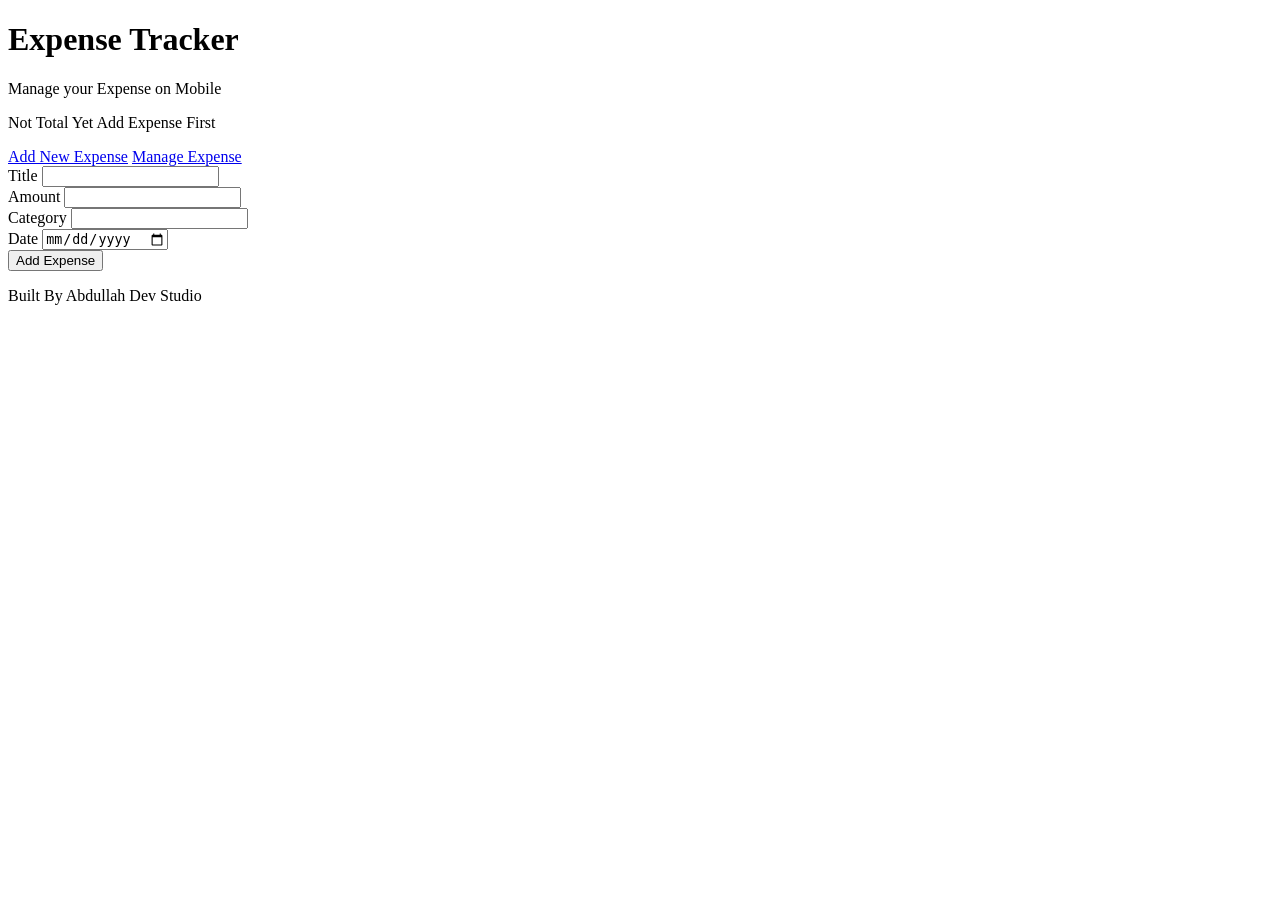
==== Expense Tracker/index.html @ 2c483c9c "create Expense Tracker/index.html" ====
<!DOCTYPE html>
<html lang="en">
<head>
  <meta charset="UTF-8">
  <meta name="viewport"hjh
    content="width=device-width, initial-scale=1.0">
  <title>Expense Tracker</title>
  <link rel="stylesheet" href="./styles.css">
</head>
<body>
  <header>
    <h1 id="logo">Expense Tracker</h1>
    <p id="tagline">Manage your Expense on Mobile</p>
  </header>

  <main>
    <div id="container">
      <div class="container-item" id="current-total"></div>
    <div class="container-item" id="expense-chart">
      <ul id="expense-list"></ul>
    </div>
    </div>

    <div class="cta-btns">
      <a class="btn" href="#expense-form" id="add-expense">Add New Expense</a>
    <a class="btn" href="#expense-chart" id="manage-expense">Manage Expense</a>
    </div>

    <form id="expense-form">
      <label for="title">Title</label>
      <input id="title" type="text" required>
      <br>

      <label for="amount">Amount</label>
      <input id="amount" type="text" required>
      <br>

      <label for="category">Category</label>
      <input id="category" type="text" required>
      <br>

      <label for="date">Date</label>
      <input id="date" type="date" required>
      <br>

      <button class="btn" type="submit">Add Expense</button>
    </form>
    
  </main>
  <footer>
    <p id="footer-txt">Built By Abdullah Dev Studio</p>
  </footer>
  <script src="./app.js"></script>
</body>
</html>
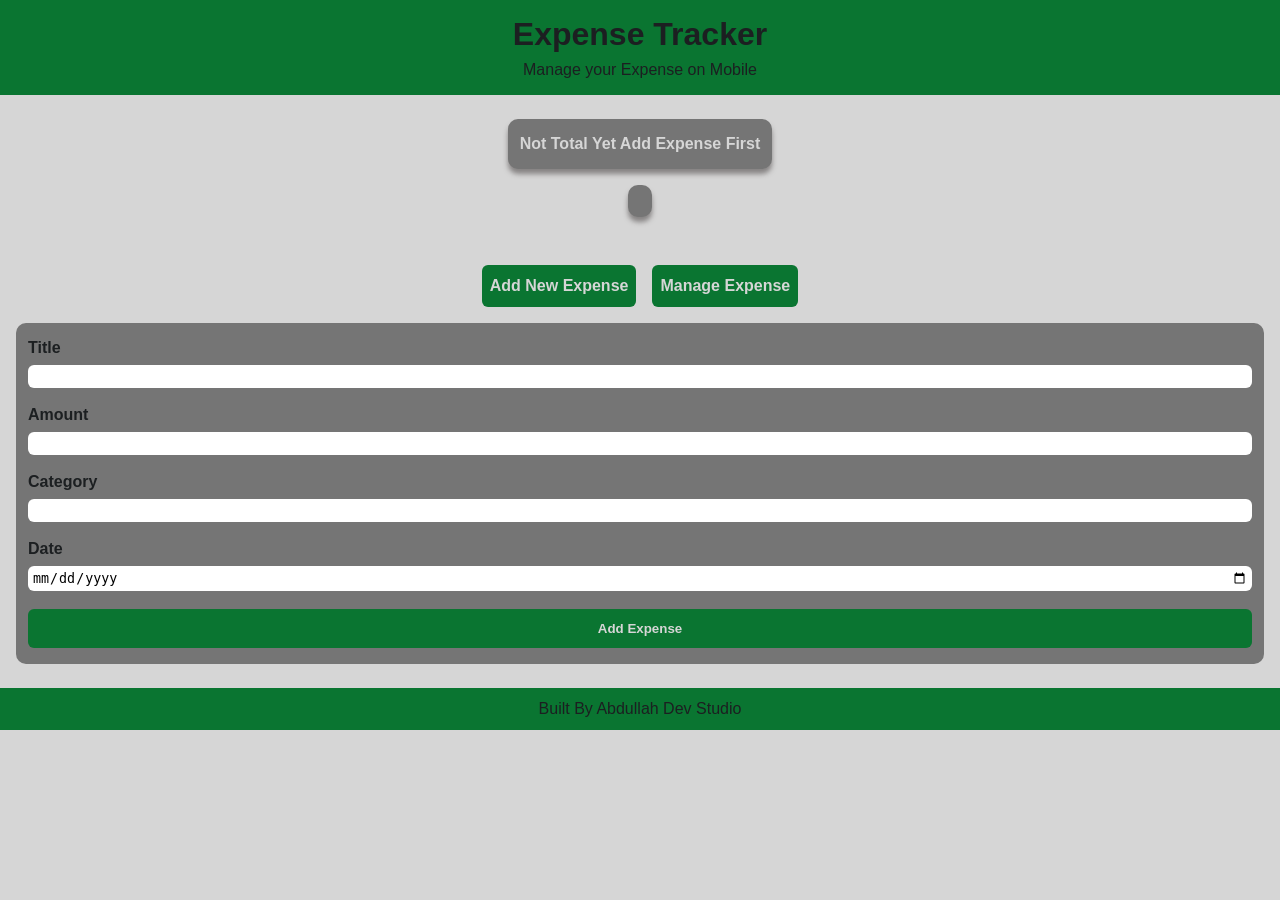
==== commit 1ae9251d: "update Expense Tracker/index.html" ====
--- a/Expense Tracker/index.html
+++ b/Expense Tracker/index.html
@@ -15,7 +15,8 @@
 
   <main>
     <div id="container">
-      <div class="container-item" id="current-total"></div>
+      <div class="container-item" id="current-total">
+      </div>
     <div class="container-item" id="expense-chart">
       <ul id="expense-list"></ul>
     </div>
--- a/Expense Tracker/styles.css
+++ b/Expense Tracker/styles.css
@@ -0,0 +1,138 @@
+*,*::before,*::after{
+  margin: 0;
+  padding: 0;
+  box-sizing: border-box;
+}
+
+html{
+  scroll-behavior: smooth;
+}
+
+/* VARIABLES */
+:root{
+  
+  /* COLORS */
+  --primary-color: hwb(142 4% 54%);
+  --secondary-color: #d6d6d6;
+  --accent: hwb(0 46% 54%);
+  --text: hwb(200 11% 87%);
+  --primary-hover: hwb(142 3% 63%);
+  --accent-hover: hwb(0 36% 64%);
+  
+
+  /* SIZING */
+  --sizing-xs: 0.5rem;
+  --sizing-s:  0.75rem;
+  --sizing-m:  1rem;
+  --sizing-l:  1.5rem;
+  --sizing-xl: 2rem;
+  --sizing-xxl: 3rem;
+
+  /* OTHER */
+  --border-radius-cards: 10px;
+  --border-radius-btns:  6px;
+}
+
+
+/* BODY STYLING */
+body{
+  font-family: Arial, Helvetica, sans-serif;
+  background-color: var(--secondary-color);
+  color: var(--text);
+}
+
+/* TAGS STYLING */
+
+ul{
+  list-style: none;
+}
+
+header{
+  padding: 16px 8px;
+  background-color: var(--primary-color);
+  text-align: center;
+}
+
+main{
+  padding: 24px 16px;
+  display: flex;
+  flex-direction: column;
+  gap: 16px;
+}
+
+#logo{
+  font-size: 2rem;
+  font-family: 'Trebuchet MS', 'Lucida Sans Unicode', 'Lucida Grande', 'Lucida Sans', Arial, sans-serif;
+}
+
+#tagline{
+  margin-top: 8px;
+}
+
+#container{
+  display: grid;
+  grid-template-columns: 1fr;
+  grid-template-rows: 1fr;
+  gap: 16px;
+  place-items: center;
+  margin-bottom: 32px;
+}
+
+.container-item{
+  background-color: var(--accent);
+  padding: 16px 12px;
+  border-radius: var(--border-radius-cards);
+  box-shadow: 0 5px 5px hwb(0 30% 68% / 0.6);
+  width: fit-content;
+}
+
+.cta-btns{
+  display: flex;
+  justify-content: center;
+  gap: 16px;
+}
+
+.btn{
+  /*display: inline-block;
+  width: fit-content;*/
+  text-align:center ;
+  padding: 12px 8px;
+  font-weight: bold;
+  text-decoration: none;
+  border: none;
+  cursor: pointer;
+  color: var(--secondary-color);
+  background-color: var(--primary-color);
+  border-radius: var(--border-radius-btns);
+}
+
+form{
+  display: flex;
+  flex-direction: column;
+  
+  background-color: var(--accent);
+  border-radius: var(--border-radius-cards);
+  padding: 16px 12px;
+}
+
+.message{
+  font-weight: bold;
+  color: var(--secondary-color)
+}
+
+label{
+  font-weight: bold;
+  margin-bottom: 8px;
+}
+
+input{
+  border: none;
+  border-radius: 6px;
+  padding:4px;
+}
+
+footer{
+  padding: 12px 8px;
+  background-color: var(--primary-color);
+  text-align: center;
+}
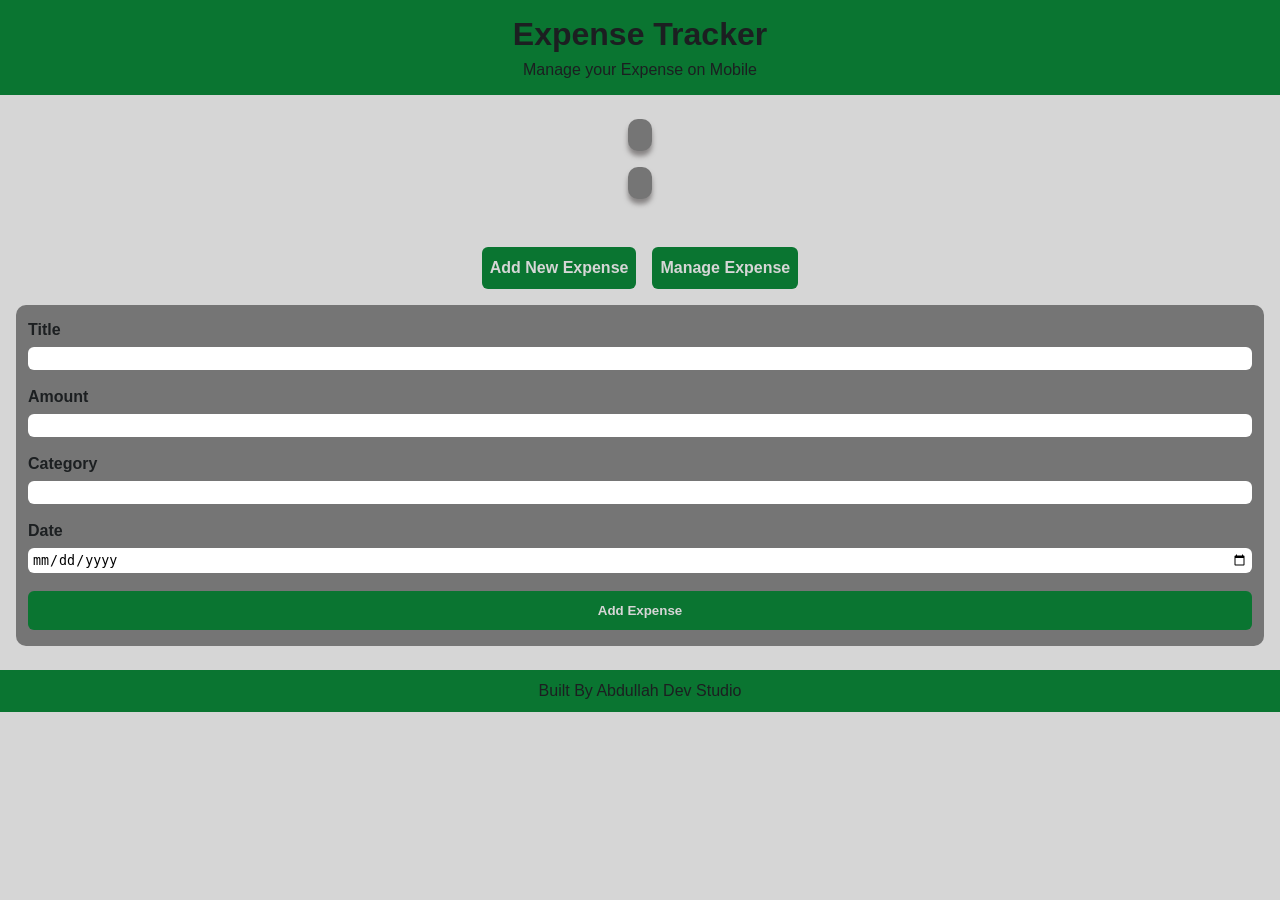
==== commit 71db22d7: "update Expense Tracker/index.html" ====
--- a/Expense Tracker/index.html
+++ b/Expense Tracker/index.html
@@ -51,6 +51,6 @@
   <footer>
     <p id="footer-txt">Built By Abdullah Dev Studio</p>
   </footer>
-  <script src="./app.js"></script>
+  <script type="module" src="./app.js"></script>
 </body>
 </html>
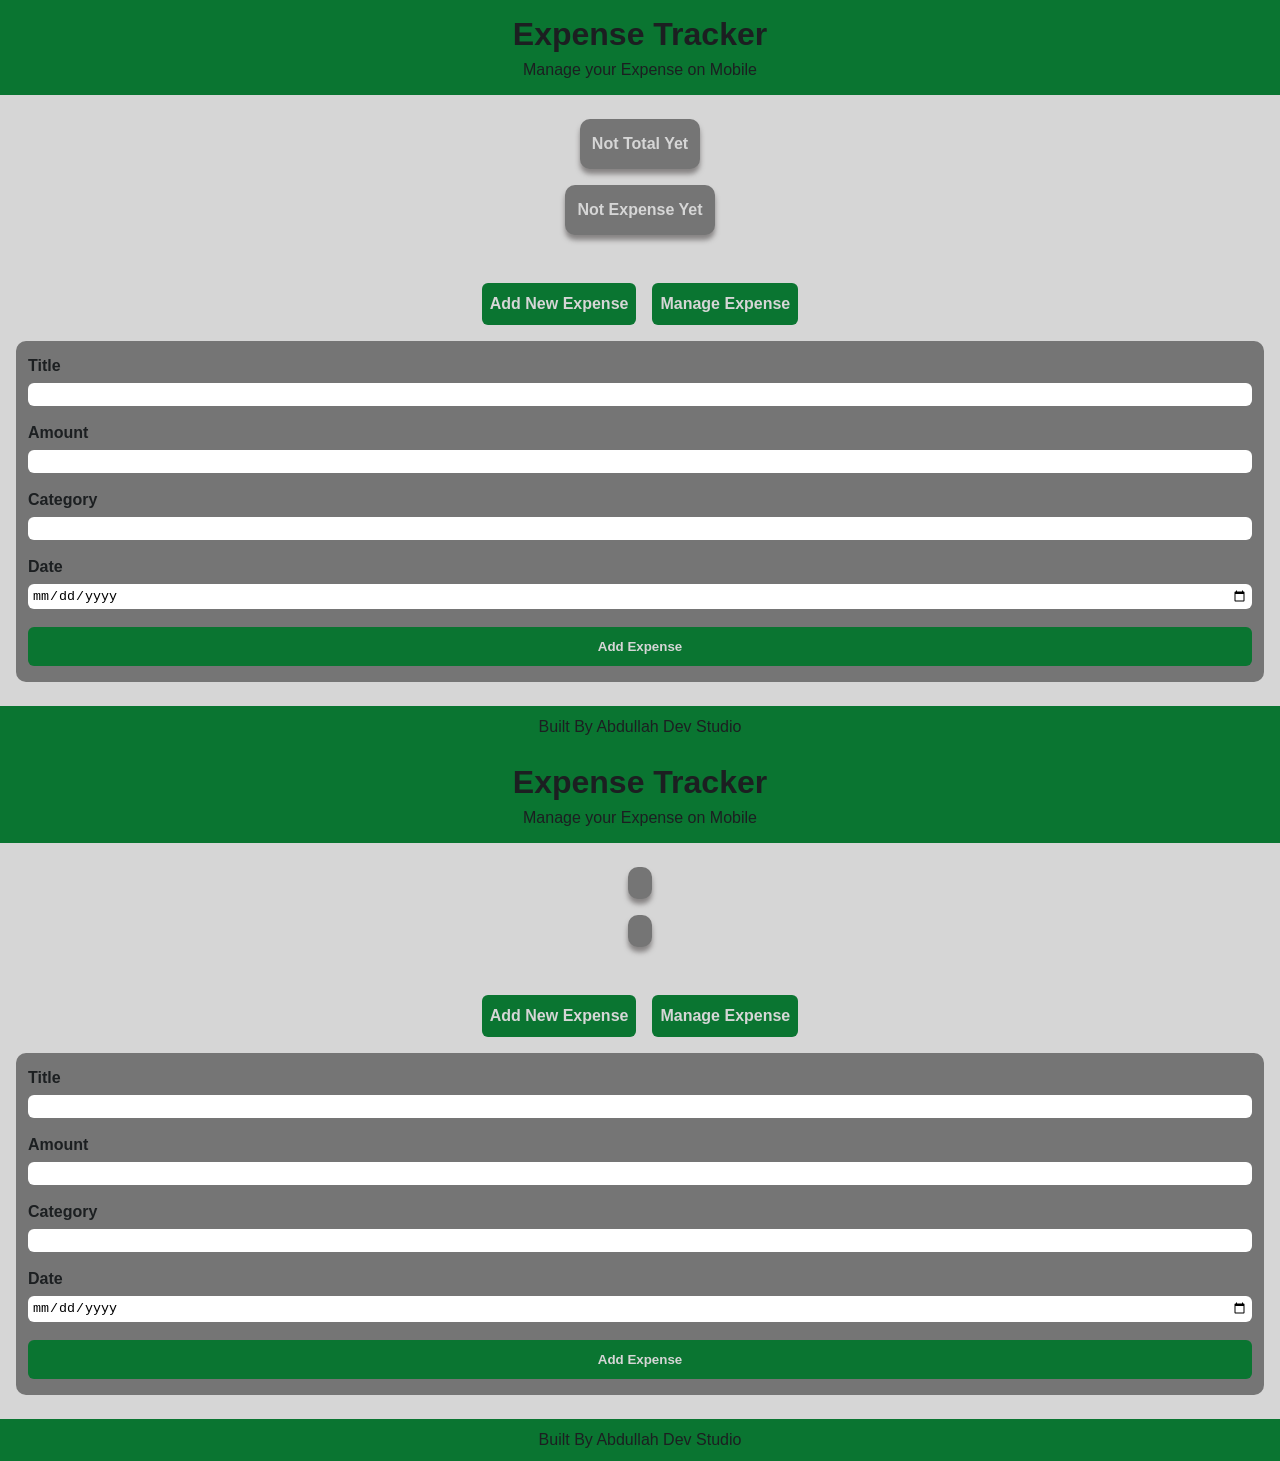
==== commit 898cee96: "update Expense Tracker/index.html" ====
--- a/Expense Tracker/index.html
+++ b/Expense Tracker/index.html
@@ -5,7 +5,65 @@
   <meta name="viewport"hjh
     content="width=device-width, initial-scale=1.0">
   <title>Expense Tracker</title>
+  <link rel="stylesheet" href="./styles.css"><!DOCTYPE html>
+<html lang="en">
+<head>
+  <meta charset="UTF-8">
+  <meta name="viewport"
+    content="width=device-width, initial-scale=1.0">
+  <title>Expense Tracker</title>
   <link rel="stylesheet" href="./styles.css">
+</head>
+<body>
+  <header>
+    <h1 id="logo">Expense Tracker</h1>
+    <p id="tagline">Manage your Expense on Mobile</p>
+  </header>
+
+  <main>
+    <div id="container">
+      <div class="container-item" id="current-total">
+        <p class="message" id="total-status">Not Total Yet</p>
+        <p class="total" id="total-message"></p>
+      </div>
+    <div class="container-item" id="expense-chart">
+      <p id="expense-status" class="message">Not Expense Yet</p>
+      <ul id="expense-list"></ul>
+    </div>
+    </div>
+
+    <div class="cta-btns">
+      <a class="btn" href="#expense-form" id="add-expense">Add New Expense</a>
+    <a class="btn" href="#expense-chart" id="manage-expense">Manage Expense</a>
+    </div>
+
+    <form id="expense-form">
+      <label for="title">Title</label>
+      <input id="title" type="text" required>
+      <br>
+
+      <label for="amount">Amount</label>
+      <input id="amount" type="number" required>
+      <br>
+
+      <label for="category">Category</label>
+      <input id="category" type="text" required>
+      <br>
+
+      <label for="date">Date</label>
+      <input id="date" type="date" required>
+      <br>
+
+      <button class="btn" type="submit">Add Expense</button>
+    </form>
+    
+  </main>
+  <footer>
+    <p id="footer-txt">Built By Abdullah Dev Studio</p>
+  </footer>
+  <script type="module" src="./app.js"></script>
+</body>
+</html>
 </head>
 <body>
   <header>
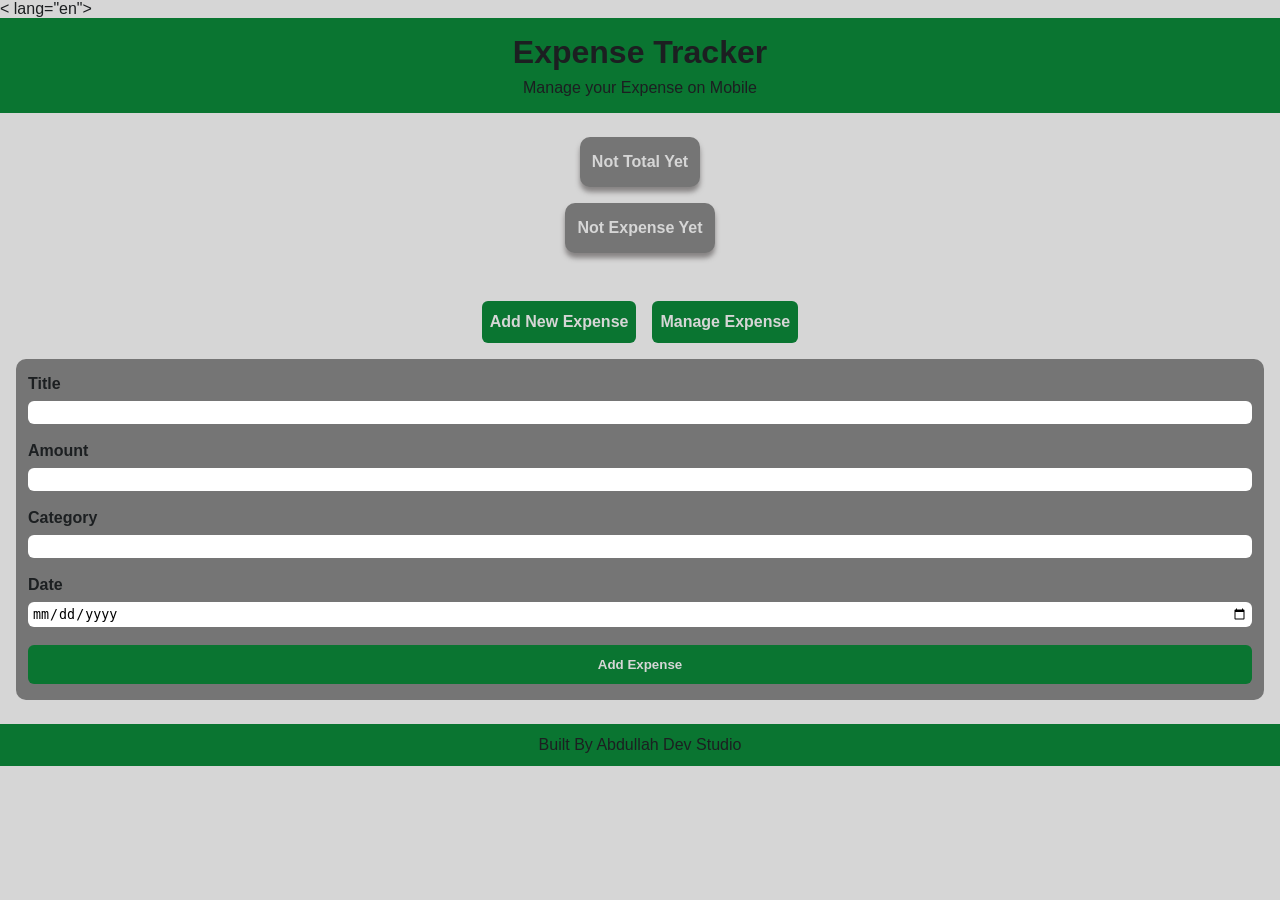
==== commit 8a05d709: "update Expense Tracker/index.html" ====
--- a/Expense Tracker/index.html
+++ b/Expense Tracker/index.html
@@ -1,5 +1,5 @@
 <!DOCTYPE html>
-<html lang="en">
+< lang="en">
 <head>
   <meta charset="UTF-8">
   <meta name="viewport"hjh
@@ -64,51 +64,3 @@
   <script type="module" src="./app.js"></script>
 </body>
 </html>
-</head>
-<body>
-  <header>
-    <h1 id="logo">Expense Tracker</h1>
-    <p id="tagline">Manage your Expense on Mobile</p>
-  </header>
-
-  <main>
-    <div id="container">
-      <div class="container-item" id="current-total">
-      </div>
-    <div class="container-item" id="expense-chart">
-      <ul id="expense-list"></ul>
-    </div>
-    </div>
-
-    <div class="cta-btns">
-      <a class="btn" href="#expense-form" id="add-expense">Add New Expense</a>
-    <a class="btn" href="#expense-chart" id="manage-expense">Manage Expense</a>
-    </div>
-
-    <form id="expense-form">
-      <label for="title">Title</label>
-      <input id="title" type="text" required>
-      <br>
-
-      <label for="amount">Amount</label>
-      <input id="amount" type="text" required>
-      <br>
-
-      <label for="category">Category</label>
-      <input id="category" type="text" required>
-      <br>
-
-      <label for="date">Date</label>
-      <input id="date" type="date" required>
-      <br>
-
-      <button class="btn" type="submit">Add Expense</button>
-    </form>
-    
-  </main>
-  <footer>
-    <p id="footer-txt">Built By Abdullah Dev Studio</p>
-  </footer>
-  <script type="module" src="./app.js"></script>
-</body>
-</html>
--- a/Expense Tracker/styles.css
+++ b/Expense Tracker/styles.css
@@ -80,10 +80,21 @@
 
 .container-item{
   background-color: var(--accent);
+  color: var(--secondary-color);
   padding: 16px 12px;
   border-radius: var(--border-radius-cards);
   box-shadow: 0 5px 5px hwb(0 30% 68% / 0.6);
   width: fit-content;
+}
+
+.expense-item{
+  padding: 8px 12px;
+}
+
+.expense-data{
+  color: var;
+  font-weight: bold;
+  margin-left: 8px;
 }
 
 .cta-btns{
@@ -117,12 +128,35 @@
 
 .message{
   font-weight: bold;
-  color: var(--secondary-color)
+  color: var(--secondary-color);
+}
+
+.total{
+  font-weight: bold;
+  color: var(--secondary-color);
+  font-size: 20px;
+}
+
+.expenseTitle{
+  font-weight: bold;
+  color: var(--secondary-color);
 }
 
 label{
   font-weight: bold;
   margin-bottom: 8px;
+}
+
+.expense-list{
+  display: flex;
+  flex-direction: column;
+  align-items: flex-start;
+  margin-bottom: 12px;
+  color: var(--secondary-color);
+}
+
+.delete-btn{
+  color:red;
 }
 
 input{
@@ -131,6 +165,10 @@
   padding:4px;
 }
 
+input:focus{
+  outline-color: var(--primary-color);
+}
+
 footer{
   padding: 12px 8px;
   background-color: var(--primary-color);
--- a/Expense Tracker/styles.css
+++ b/Expense Tracker/styles.css
@@ -80,10 +80,21 @@
 
 .container-item{
   background-color: var(--accent);
+  color: var(--secondary-color);
   padding: 16px 12px;
   border-radius: var(--border-radius-cards);
   box-shadow: 0 5px 5px hwb(0 30% 68% / 0.6);
   width: fit-content;
+}
+
+.expense-item{
+  padding: 8px 12px;
+}
+
+.expense-data{
+  color: var;
+  font-weight: bold;
+  margin-left: 8px;
 }
 
 .cta-btns{
@@ -117,12 +128,35 @@
 
 .message{
   font-weight: bold;
-  color: var(--secondary-color)
+  color: var(--secondary-color);
+}
+
+.total{
+  font-weight: bold;
+  color: var(--secondary-color);
+  font-size: 20px;
+}
+
+.expenseTitle{
+  font-weight: bold;
+  color: var(--secondary-color);
 }
 
 label{
   font-weight: bold;
   margin-bottom: 8px;
+}
+
+.expense-list{
+  display: flex;
+  flex-direction: column;
+  align-items: flex-start;
+  margin-bottom: 12px;
+  color: var(--secondary-color);
+}
+
+.delete-btn{
+  color:red;
 }
 
 input{
@@ -131,6 +165,10 @@
   padding:4px;
 }
 
+input:focus{
+  outline-color: var(--primary-color);
+}
+
 footer{
   padding: 12px 8px;
   background-color: var(--primary-color);
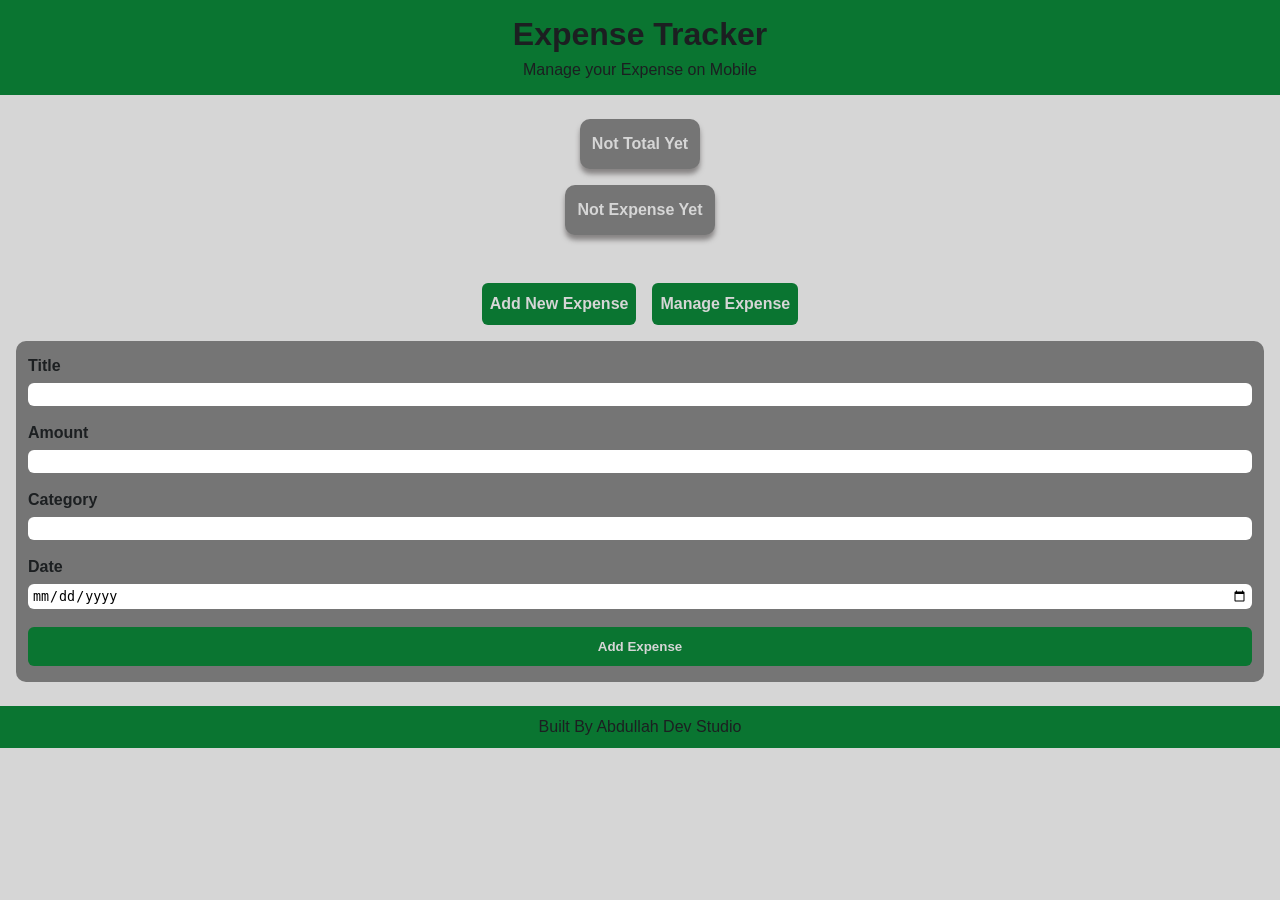
==== commit 17bd5aeb: "update Expense Tracker/index.html" ====
--- a/Expense Tracker/index.html
+++ b/Expense Tracker/index.html
@@ -1,11 +1,4 @@
 <!DOCTYPE html>
-< lang="en">
-<head>
-  <meta charset="UTF-8">
-  <meta name="viewport"hjh
-    content="width=device-width, initial-scale=1.0">
-  <title>Expense Tracker</title>
-  <link rel="stylesheet" href="./styles.css"><!DOCTYPE html>
 <html lang="en">
 <head>
   <meta charset="UTF-8">
@@ -63,4 +56,4 @@
   </footer>
   <script type="module" src="./app.js"></script>
 </body>
-</html>
+</html>
